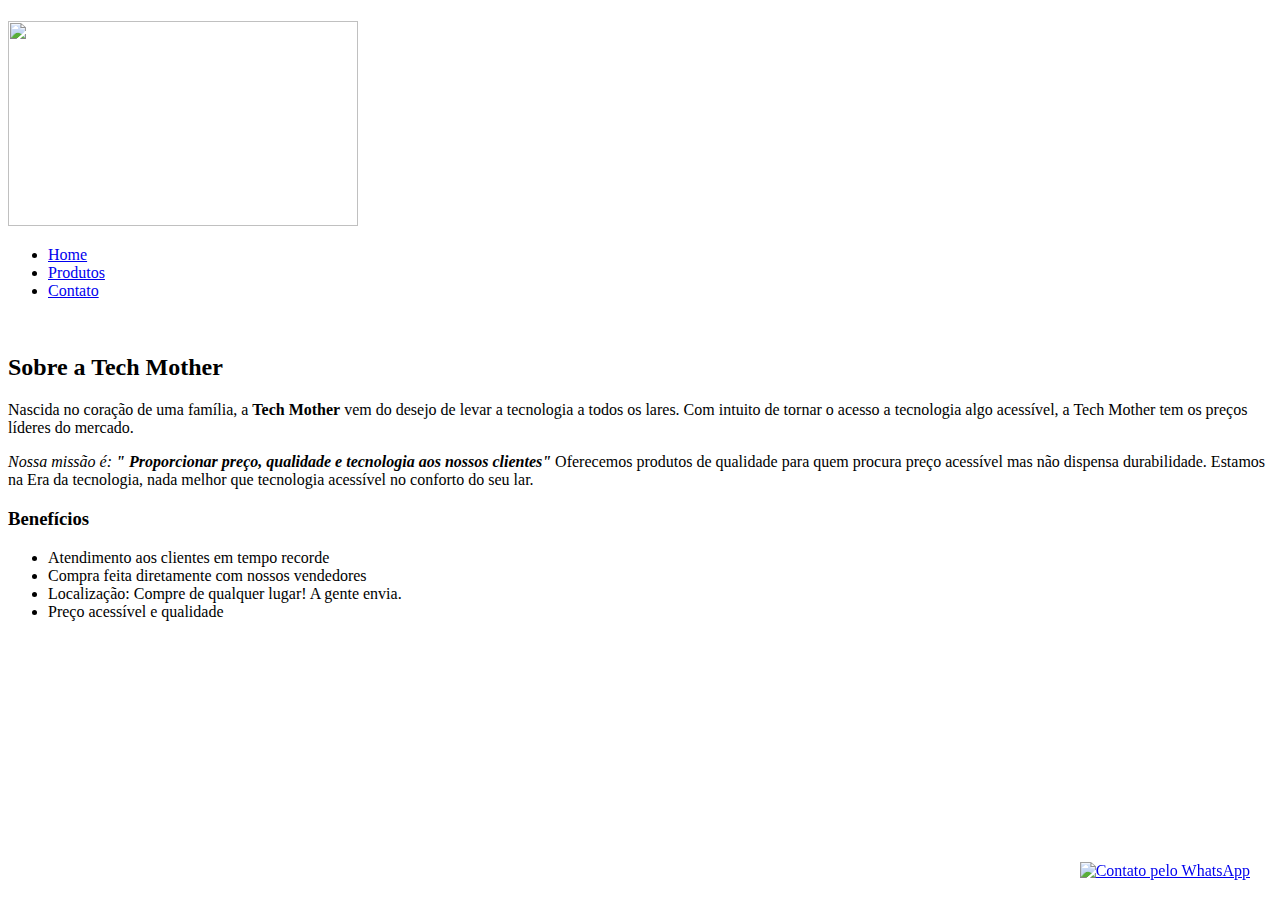
==== index.html @ fac473a9 "página inicial/home" ====
<!DOCTYPE html>
<html lang="pt-br">

<head>


  <meta charset="UTF-8">
  <title>Tech Mother</title>
  <link rel="stylesheet" href="style-home.css">

</head>

<body>
  <header>
    <div class="caixa">
      <h1></h1><img src="logotipo.jpg" width="350" height="205"></h1>

      <nav>
        <ul>
          <nobr>
            <li><a href="index.html">Home</a></li>
            <li><a href="produtos.html">Produtos</a></li>
            <li><a href="contato.html">Contato</a></li>
          </nobr>
        </ul>
      </nav>
    </div>
  </header>

  </header>
  <img id="pexels-photo-1813272" src="">
  <div class="principal">

    <h2 class="titulo">Sobre a Tech Mother</h2>

    Nascida no coração de uma família, a
    <strong>Tech Mother</strong>
    vem do desejo de levar a tecnologia a todos os lares.
    Com intuito de tornar o acesso a tecnologia algo acessível, a Tech Mother
    tem os preços líderes do mercado.


    <p id="missao"><em>
        Nossa missão é: <strong>
          " Proporcionar preço, qualidade e tecnologia aos nossos clientes"
        </strong></em>

      Oferecemos produtos de qualidade para quem procura preço acessível mas
      não dispensa durabilidade. Estamos na Era da tecnologia, nada melhor que
      tecnologia acessível no conforto do seu lar.
    </p>

  </div>

  <div class="beneficios">
    <h3 class="titulo">Benefícios</h3>

    <ul>
      <li class="itens">Atendimento aos clientes em tempo recorde</li>
      <li class="itens">Compra feita diretamente com nossos vendedores</li>
      <li class="itens">Localização: Compre de qualquer lugar! A gente envia.</li>
      <li class="itens">Preço acessível e qualidade</li>
    </ul>

  </div>
  <div>
    <a href="https://api.whatsapp.com/send?phone=5521969572446&text=Texto%20aqui" target="_blank"
      style="position:fixed;bottom:20px;right:30px;">
      <img src="w.png" alt="Contato pelo WhatsApp" height="170" width="170" /></a>
  </div>
</body>

</html>
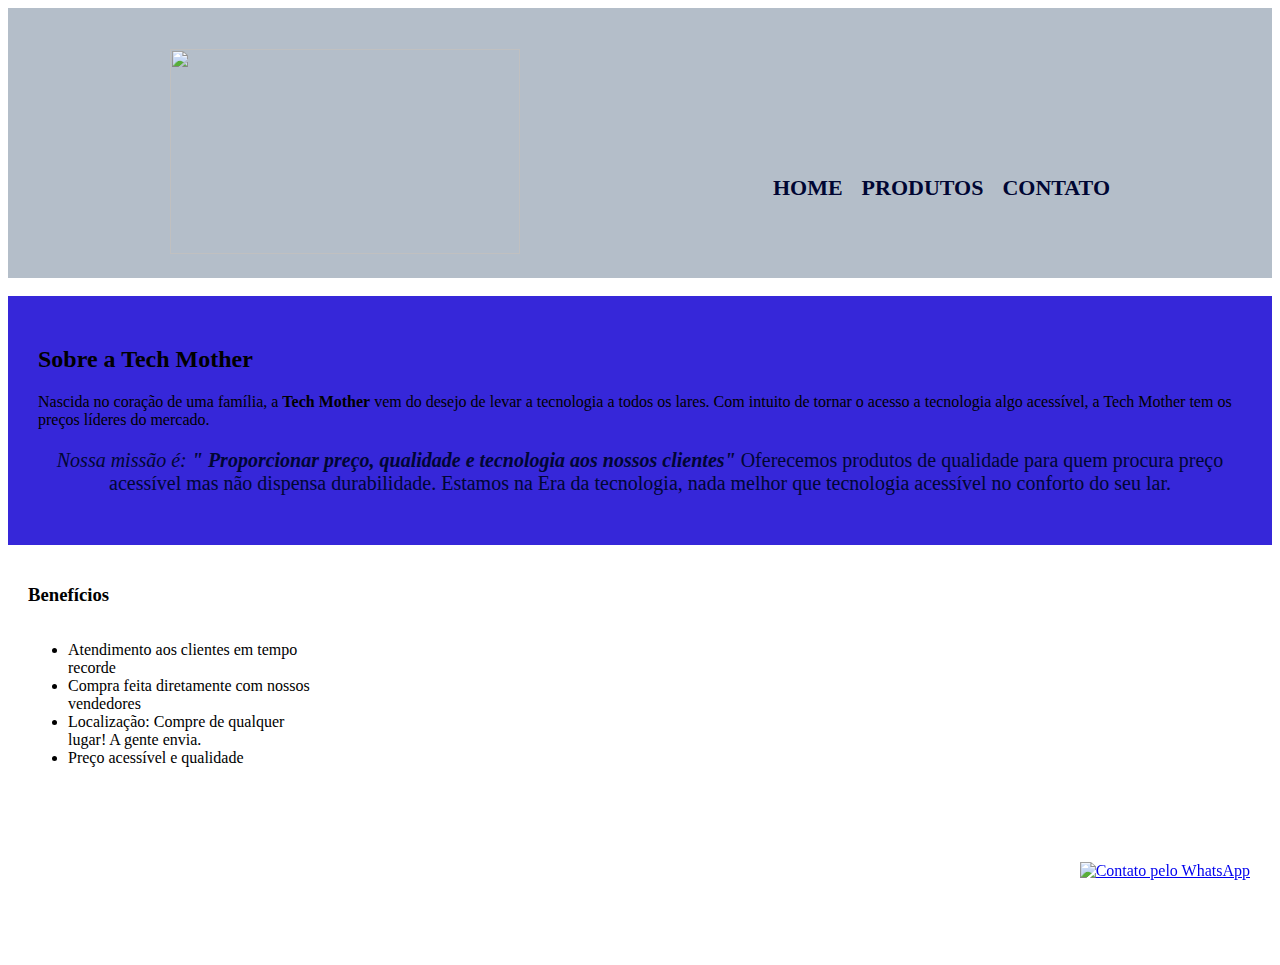
==== commit e7dae18f: "Tech Mother - site" ====
--- a/index.html
+++ b/index.html
@@ -62,8 +62,17 @@
       <li class="itens">Preço acessível e qualidade</li>
     </ul>
 
+
+
   </div>
+
+  <footer>
+    <img src="">
+    <p class="copyright">&copy; Copyright DLMENDES - 2022
+
+  </footer>
   <div>
+
     <a href="https://api.whatsapp.com/send?phone=5521969572446&text=Texto%20aqui" target="_blank"
       style="position:fixed;bottom:20px;right:30px;">
       <img src="w.png" alt="Contato pelo WhatsApp" height="170" width="170" /></a>
--- a/style-home.css
+++ b/style-home.css
@@ -0,0 +1,178 @@
+header {
+  background: #B4BEC9;
+  padding: 20px 0;
+  margin: 0 auto;
+}
+
+.caixa {
+  position: relative;
+  width: 940px;
+  margin: 0 auto;
+
+}
+
+nav {
+  position: absolute;
+  top: 110px;
+  right: 0;
+}
+
+nav li {
+  display: inline;
+  margin: 0 0 0 15px;
+}
+
+nav a {
+  text-transform: uppercase;
+  color: #000633;
+  font-weight: bold;
+  font-size: 22px;
+  text-decoration: none;
+}
+
+nav a:hover {
+  color: #3627D9;
+  text-decoration: underline;
+}
+
+.produtos {
+  width: 940px;
+  margin: 0 auto;
+  padding: 50px 0;
+}
+
+.produtos li {
+  display: inline-block;
+  text-align: center;
+  width: 30%;
+  vertical-align: top;
+  padding: 30px 20px;
+  box-sizing: border-box;
+  border: 2px solid #000633;
+  border-radius: 10px;
+}
+
+.produtos li:hover {
+  border-color: #3627D9;
+
+}
+
+.produtos li:active {
+  border-color: #088c19;
+}
+
+.produtos li:hover h2 {
+  font-size: 34px;
+}
+
+.produtos h2 {
+  font-size: 30px;
+  font-weight: bold;
+}
+
+.produto-descricao {
+  font-size: 18px;
+}
+
+.produto-preco {
+  font-size: 22px;
+  font-weight: bold;
+  margin-top: 10px;
+
+}
+
+footer {
+  text-align: center;
+  background: url(bg.jpg);
+  padding: 40px 0;
+}
+
+.copyright {
+  color: white;
+  font-size: 13px;
+  margin: 20px;
+}
+
+main {
+  width: 940px;
+  margin: 0 auto;
+}
+
+form {
+  margin: 40px 0;
+}
+
+form label,
+form p {
+  display: block;
+  font-size: 20px;
+  margin: 0 0 10px;
+}
+
+.input-padrao {
+  display: block;
+  margin: 0 0 20px;
+  padding: 10px 25px;
+  width: 50%;
+}
+
+.checkbox {
+  margin: 20px 0;
+}
+
+p {
+  color: #000633;
+}
+
+form p {
+  color: #3627D9
+}
+
+#pexels-photo-1813272 {
+  width: 100%;
+}
+
+.principal {
+  background: #3627D9;
+  padding: 30px;
+}
+
+.titulo-principal {
+  padding-left: 20px;
+}
+
+.titulo-centralizado {
+  Text-align: center
+}
+
+p {
+  Text-align: center;
+}
+
+#missao {
+  font-size: 20px
+}
+
+em strong {
+  color: #000633;
+}
+
+
+
+.beneficios {
+  background: #FFFFFF;
+  padding: 20px;
+}
+
+
+
+ul {
+  display: inline-block;
+  vertical-align: top;
+  width: 20%;
+  margin-right: 15%;
+}
+
+.imagembeneficios {
+  width: 50%;
+}